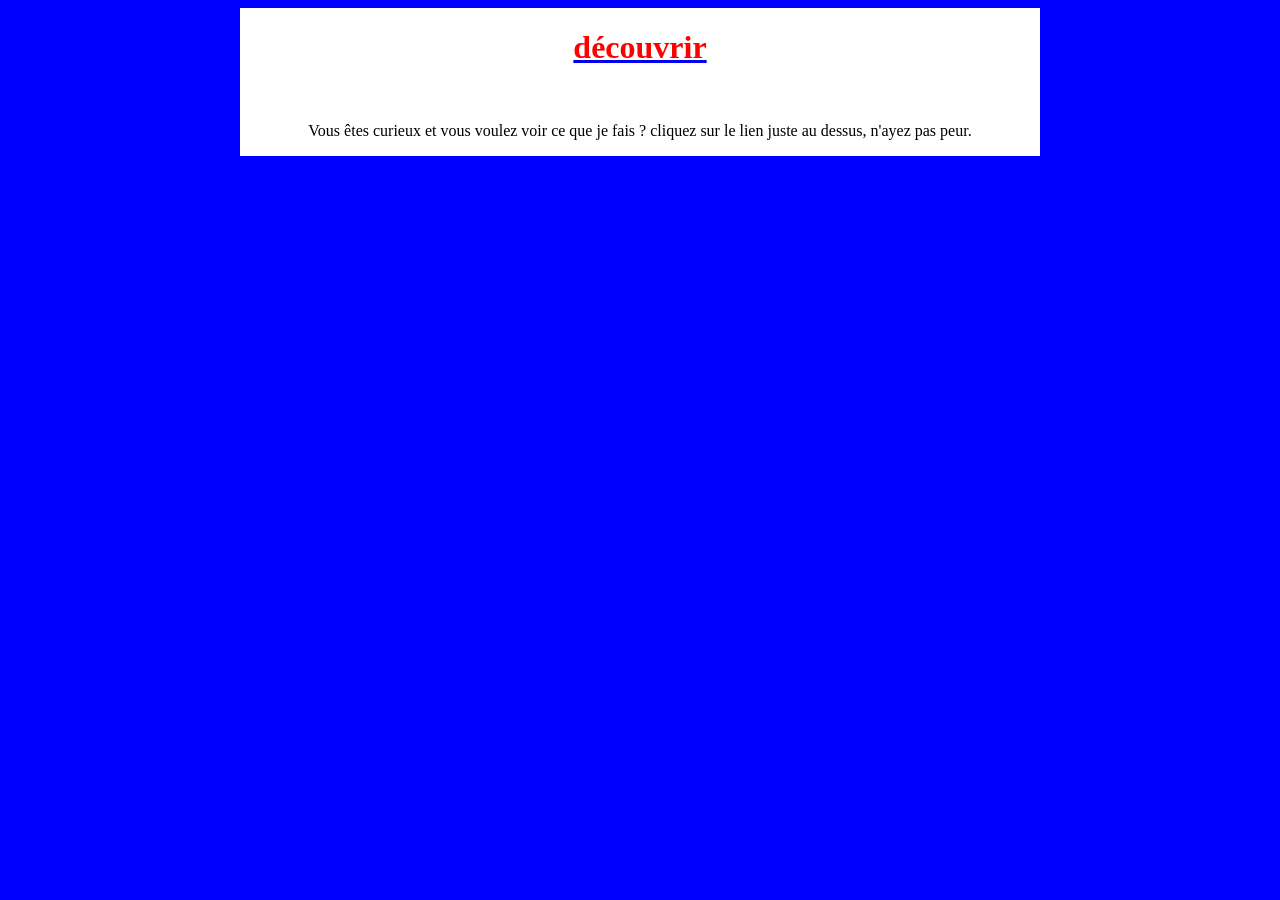
==== index.html @ bd0c5d55 "Add files via upload" ====
<!DOCTYPE html>

<html>
    <head>
        <meta charset="utf-8">
        <title>Bonjour</title>
        <link rel="stylesheet" href="style.css">

    </head>

        <div id="carte">
            <div style="text-align: center;">
            <a href="hub.html">
            <h1> découvrir  </h1> </a>

            <br>
            <p>Vous êtes curieux et vous voulez voir ce que je fais ? cliquez sur le lien juste au dessus, n'ayez pas peur.</p>


        </div>
---- style.css ----
h1
{ color: red;

}

body

{
	background-color: blue;
}

#carte
{
		width: 800px;
		margin:0 auto;
		background-color: white;
		texte-align: center;
		align-content: center;
}
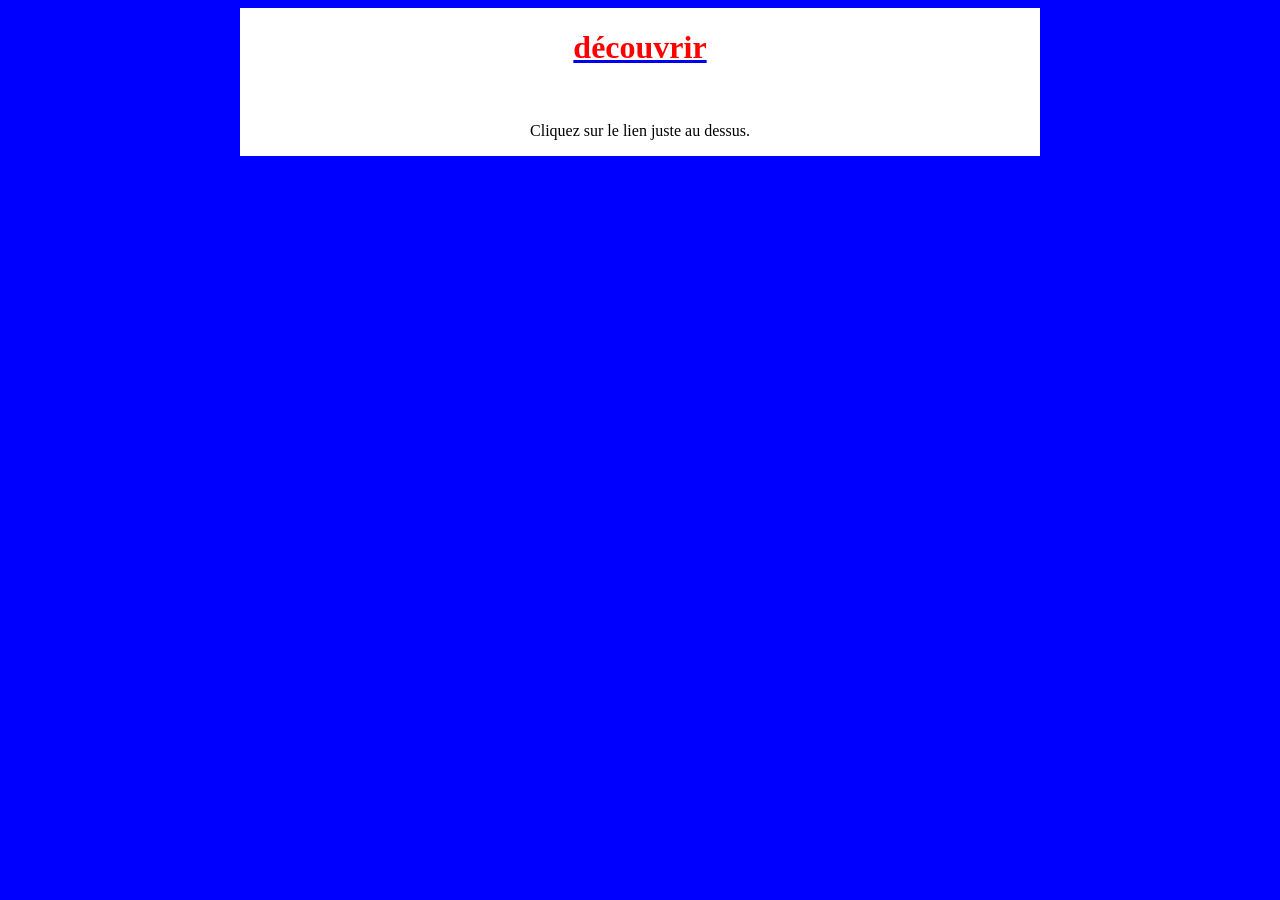
==== commit e65b46de: "Add files via upload" ====
--- a/index.html
+++ b/index.html
@@ -14,7 +14,7 @@
             <h1> découvrir  </h1> </a>
 
             <br>
-            <p>Vous êtes curieux et vous voulez voir ce que je fais ? cliquez sur le lien juste au dessus, n'ayez pas peur.</p>
+            <p>Cliquez sur le lien juste au dessus.</p>
 
 
         </div>
